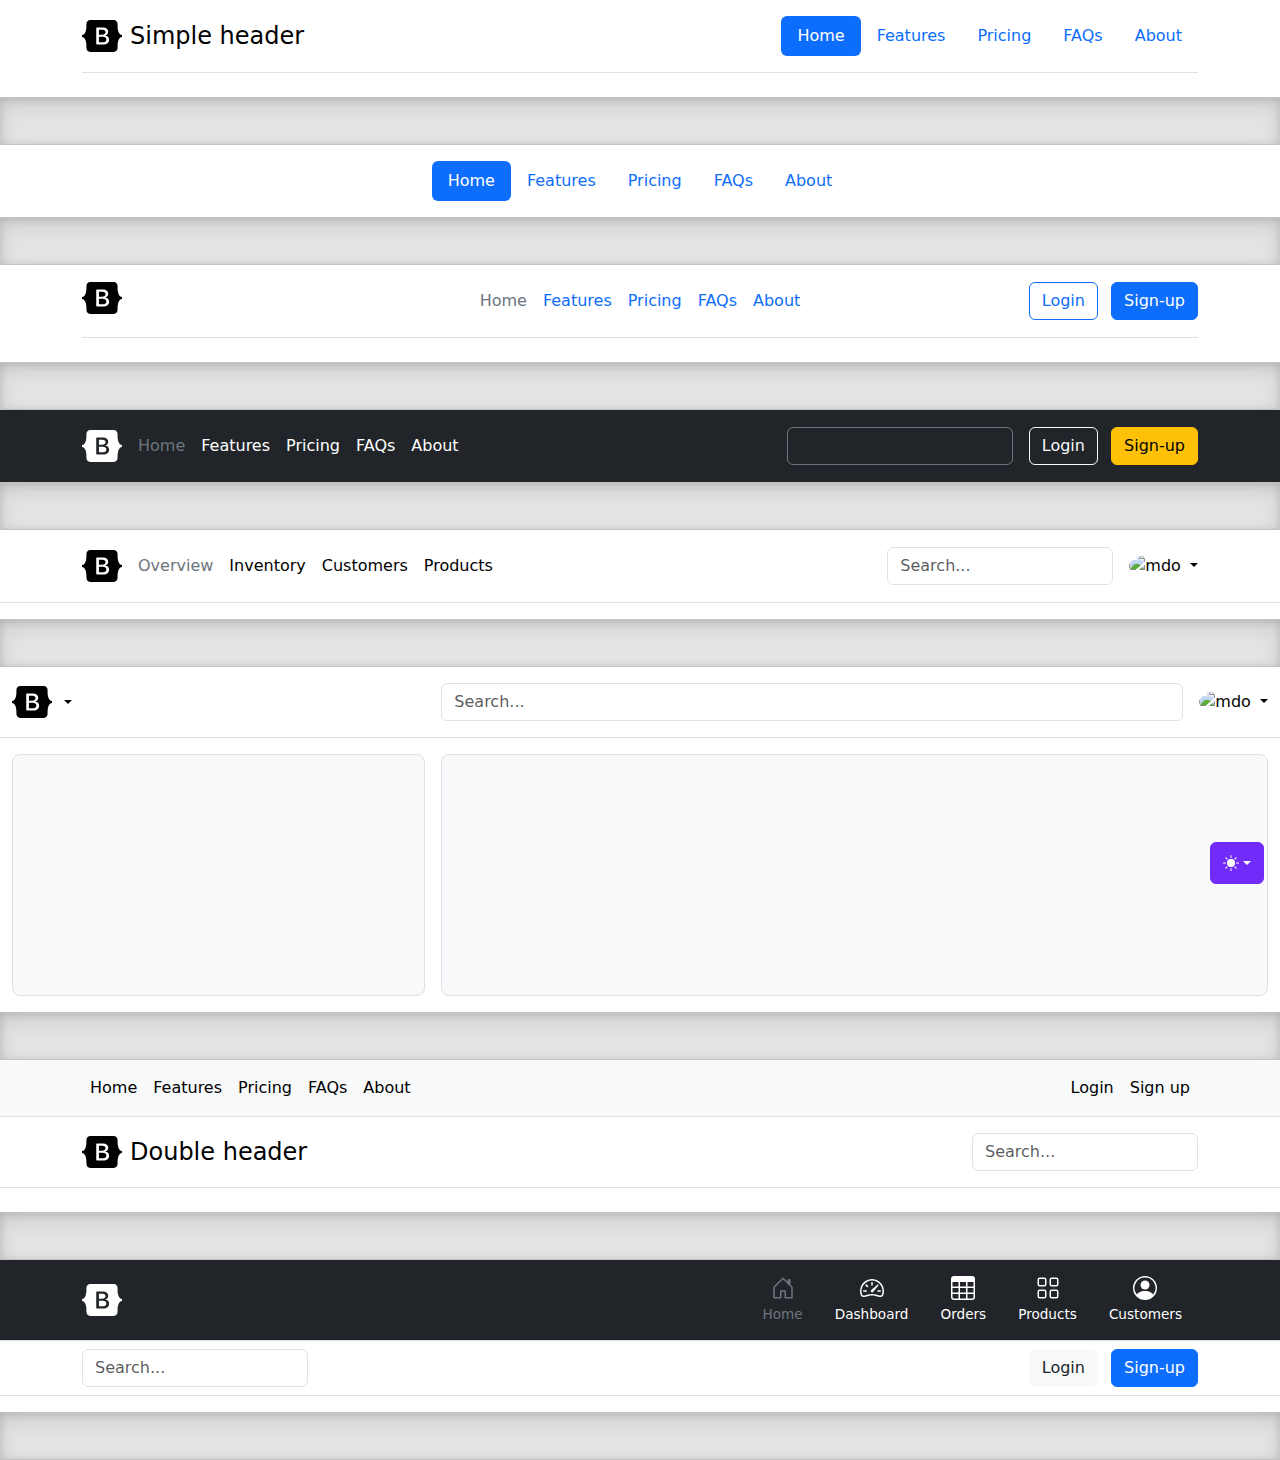
==== AAAAAAA_EXEMPLES/headers/index.html @ 8f1eed64 "EXEMPLES" ====
<!doctype html>
<html lang="en" data-bs-theme="auto">
  <head><script src="../assets/js/color-modes.js"></script>

    <meta charset="utf-8">
    <meta name="viewport" content="width=device-width, initial-scale=1">
    <meta name="description" content="">
    <meta name="author" content="Mark Otto, Jacob Thornton, and Bootstrap contributors">
    <meta name="generator" content="Hugo 0.122.0">
    <title>Headers · Bootstrap v5.3</title>

    <link rel="canonical" href="https://getbootstrap.com/docs/5.3/examples/headers/">

    

    <link rel="stylesheet" href="https://cdn.jsdelivr.net/npm/@docsearch/css@3">

<link href="../assets/dist/css/bootstrap.min.css" rel="stylesheet">

    <style>
      .bd-placeholder-img {
        font-size: 1.125rem;
        text-anchor: middle;
        -webkit-user-select: none;
        -moz-user-select: none;
        user-select: none;
      }

      @media (min-width: 768px) {
        .bd-placeholder-img-lg {
          font-size: 3.5rem;
        }
      }

      .b-example-divider {
        width: 100%;
        height: 3rem;
        background-color: rgba(0, 0, 0, .1);
        border: solid rgba(0, 0, 0, .15);
        border-width: 1px 0;
        box-shadow: inset 0 .5em 1.5em rgba(0, 0, 0, .1), inset 0 .125em .5em rgba(0, 0, 0, .15);
      }

      .b-example-vr {
        flex-shrink: 0;
        width: 1.5rem;
        height: 100vh;
      }

      .bi {
        vertical-align: -.125em;
        fill: currentColor;
      }

      .nav-scroller {
        position: relative;
        z-index: 2;
        height: 2.75rem;
        overflow-y: hidden;
      }

      .nav-scroller .nav {
        display: flex;
        flex-wrap: nowrap;
        padding-bottom: 1rem;
        margin-top: -1px;
        overflow-x: auto;
        text-align: center;
        white-space: nowrap;
        -webkit-overflow-scrolling: touch;
      }

      .btn-bd-primary {
        --bd-violet-bg: #712cf9;
        --bd-violet-rgb: 112.520718, 44.062154, 249.437846;

        --bs-btn-font-weight: 600;
        --bs-btn-color: var(--bs-white);
        --bs-btn-bg: var(--bd-violet-bg);
        --bs-btn-border-color: var(--bd-violet-bg);
        --bs-btn-hover-color: var(--bs-white);
        --bs-btn-hover-bg: #6528e0;
        --bs-btn-hover-border-color: #6528e0;
        --bs-btn-focus-shadow-rgb: var(--bd-violet-rgb);
        --bs-btn-active-color: var(--bs-btn-hover-color);
        --bs-btn-active-bg: #5a23c8;
        --bs-btn-active-border-color: #5a23c8;
      }

      .bd-mode-toggle {
        z-index: 1500;
      }

      .bd-mode-toggle .dropdown-menu .active .bi {
        display: block !important;
      }
    </style>

    
    <!-- Custom styles for this template -->
    <link href="headers.css" rel="stylesheet">
  </head>
  <body>
    <svg xmlns="http://www.w3.org/2000/svg" class="d-none">
      <symbol id="check2" viewBox="0 0 16 16">
        <path d="M13.854 3.646a.5.5 0 0 1 0 .708l-7 7a.5.5 0 0 1-.708 0l-3.5-3.5a.5.5 0 1 1 .708-.708L6.5 10.293l6.646-6.647a.5.5 0 0 1 .708 0z"/>
      </symbol>
      <symbol id="circle-half" viewBox="0 0 16 16">
        <path d="M8 15A7 7 0 1 0 8 1v14zm0 1A8 8 0 1 1 8 0a8 8 0 0 1 0 16z"/>
      </symbol>
      <symbol id="moon-stars-fill" viewBox="0 0 16 16">
        <path d="M6 .278a.768.768 0 0 1 .08.858 7.208 7.208 0 0 0-.878 3.46c0 4.021 3.278 7.277 7.318 7.277.527 0 1.04-.055 1.533-.16a.787.787 0 0 1 .81.316.733.733 0 0 1-.031.893A8.349 8.349 0 0 1 8.344 16C3.734 16 0 12.286 0 7.71 0 4.266 2.114 1.312 5.124.06A.752.752 0 0 1 6 .278z"/>
        <path d="M10.794 3.148a.217.217 0 0 1 .412 0l.387 1.162c.173.518.579.924 1.097 1.097l1.162.387a.217.217 0 0 1 0 .412l-1.162.387a1.734 1.734 0 0 0-1.097 1.097l-.387 1.162a.217.217 0 0 1-.412 0l-.387-1.162A1.734 1.734 0 0 0 9.31 6.593l-1.162-.387a.217.217 0 0 1 0-.412l1.162-.387a1.734 1.734 0 0 0 1.097-1.097l.387-1.162zM13.863.099a.145.145 0 0 1 .274 0l.258.774c.115.346.386.617.732.732l.774.258a.145.145 0 0 1 0 .274l-.774.258a1.156 1.156 0 0 0-.732.732l-.258.774a.145.145 0 0 1-.274 0l-.258-.774a1.156 1.156 0 0 0-.732-.732l-.774-.258a.145.145 0 0 1 0-.274l.774-.258c.346-.115.617-.386.732-.732L13.863.1z"/>
      </symbol>
      <symbol id="sun-fill" viewBox="0 0 16 16">
        <path d="M8 12a4 4 0 1 0 0-8 4 4 0 0 0 0 8zM8 0a.5.5 0 0 1 .5.5v2a.5.5 0 0 1-1 0v-2A.5.5 0 0 1 8 0zm0 13a.5.5 0 0 1 .5.5v2a.5.5 0 0 1-1 0v-2A.5.5 0 0 1 8 13zm8-5a.5.5 0 0 1-.5.5h-2a.5.5 0 0 1 0-1h2a.5.5 0 0 1 .5.5zM3 8a.5.5 0 0 1-.5.5h-2a.5.5 0 0 1 0-1h2A.5.5 0 0 1 3 8zm10.657-5.657a.5.5 0 0 1 0 .707l-1.414 1.415a.5.5 0 1 1-.707-.708l1.414-1.414a.5.5 0 0 1 .707 0zm-9.193 9.193a.5.5 0 0 1 0 .707L3.05 13.657a.5.5 0 0 1-.707-.707l1.414-1.414a.5.5 0 0 1 .707 0zm9.193 2.121a.5.5 0 0 1-.707 0l-1.414-1.414a.5.5 0 0 1 .707-.707l1.414 1.414a.5.5 0 0 1 0 .707zM4.464 4.465a.5.5 0 0 1-.707 0L2.343 3.05a.5.5 0 1 1 .707-.707l1.414 1.414a.5.5 0 0 1 0 .708z"/>
      </symbol>
    </svg>

    <div class="dropdown position-fixed bottom-0 end-0 mb-3 me-3 bd-mode-toggle">
      <button class="btn btn-bd-primary py-2 dropdown-toggle d-flex align-items-center"
              id="bd-theme"
              type="button"
              aria-expanded="false"
              data-bs-toggle="dropdown"
              aria-label="Toggle theme (auto)">
        <svg class="bi my-1 theme-icon-active" width="1em" height="1em"><use href="#circle-half"></use></svg>
        <span class="visually-hidden" id="bd-theme-text">Toggle theme</span>
      </button>
      <ul class="dropdown-menu dropdown-menu-end shadow" aria-labelledby="bd-theme-text">
        <li>
          <button type="button" class="dropdown-item d-flex align-items-center" data-bs-theme-value="light" aria-pressed="false">
            <svg class="bi me-2 opacity-50" width="1em" height="1em"><use href="#sun-fill"></use></svg>
            Light
            <svg class="bi ms-auto d-none" width="1em" height="1em"><use href="#check2"></use></svg>
          </button>
        </li>
        <li>
          <button type="button" class="dropdown-item d-flex align-items-center" data-bs-theme-value="dark" aria-pressed="false">
            <svg class="bi me-2 opacity-50" width="1em" height="1em"><use href="#moon-stars-fill"></use></svg>
            Dark
            <svg class="bi ms-auto d-none" width="1em" height="1em"><use href="#check2"></use></svg>
          </button>
        </li>
        <li>
          <button type="button" class="dropdown-item d-flex align-items-center active" data-bs-theme-value="auto" aria-pressed="true">
            <svg class="bi me-2 opacity-50" width="1em" height="1em"><use href="#circle-half"></use></svg>
            Auto
            <svg class="bi ms-auto d-none" width="1em" height="1em"><use href="#check2"></use></svg>
          </button>
        </li>
      </ul>
    </div>

    
<svg xmlns="http://www.w3.org/2000/svg" class="d-none">
  <symbol id="bootstrap" viewBox="0 0 118 94">
    <title>Bootstrap</title>
    <path fill-rule="evenodd" clip-rule="evenodd" d="M24.509 0c-6.733 0-11.715 5.893-11.492 12.284.214 6.14-.064 14.092-2.066 20.577C8.943 39.365 5.547 43.485 0 44.014v5.972c5.547.529 8.943 4.649 10.951 11.153 2.002 6.485 2.28 14.437 2.066 20.577C12.794 88.106 17.776 94 24.51 94H93.5c6.733 0 11.714-5.893 11.491-12.284-.214-6.14.064-14.092 2.066-20.577 2.009-6.504 5.396-10.624 10.943-11.153v-5.972c-5.547-.529-8.934-4.649-10.943-11.153-2.002-6.484-2.28-14.437-2.066-20.577C105.214 5.894 100.233 0 93.5 0H24.508zM80 57.863C80 66.663 73.436 72 62.543 72H44a2 2 0 01-2-2V24a2 2 0 012-2h18.437c9.083 0 15.044 4.92 15.044 12.474 0 5.302-4.01 10.049-9.119 10.88v.277C75.317 46.394 80 51.21 80 57.863zM60.521 28.34H49.948v14.934h8.905c6.884 0 10.68-2.772 10.68-7.727 0-4.643-3.264-7.207-9.012-7.207zM49.948 49.2v16.458H60.91c7.167 0 10.964-2.876 10.964-8.281 0-5.406-3.903-8.178-11.425-8.178H49.948z"></path>
  </symbol>
  <symbol id="home" viewBox="0 0 16 16">
    <path d="M8.354 1.146a.5.5 0 0 0-.708 0l-6 6A.5.5 0 0 0 1.5 7.5v7a.5.5 0 0 0 .5.5h4.5a.5.5 0 0 0 .5-.5v-4h2v4a.5.5 0 0 0 .5.5H14a.5.5 0 0 0 .5-.5v-7a.5.5 0 0 0-.146-.354L13 5.793V2.5a.5.5 0 0 0-.5-.5h-1a.5.5 0 0 0-.5.5v1.293L8.354 1.146zM2.5 14V7.707l5.5-5.5 5.5 5.5V14H10v-4a.5.5 0 0 0-.5-.5h-3a.5.5 0 0 0-.5.5v4H2.5z"/>
  </symbol>
  <symbol id="speedometer2" viewBox="0 0 16 16">
    <path d="M8 4a.5.5 0 0 1 .5.5V6a.5.5 0 0 1-1 0V4.5A.5.5 0 0 1 8 4zM3.732 5.732a.5.5 0 0 1 .707 0l.915.914a.5.5 0 1 1-.708.708l-.914-.915a.5.5 0 0 1 0-.707zM2 10a.5.5 0 0 1 .5-.5h1.586a.5.5 0 0 1 0 1H2.5A.5.5 0 0 1 2 10zm9.5 0a.5.5 0 0 1 .5-.5h1.5a.5.5 0 0 1 0 1H12a.5.5 0 0 1-.5-.5zm.754-4.246a.389.389 0 0 0-.527-.02L7.547 9.31a.91.91 0 1 0 1.302 1.258l3.434-4.297a.389.389 0 0 0-.029-.518z"/>
    <path fill-rule="evenodd" d="M0 10a8 8 0 1 1 15.547 2.661c-.442 1.253-1.845 1.602-2.932 1.25C11.309 13.488 9.475 13 8 13c-1.474 0-3.31.488-4.615.911-1.087.352-2.49.003-2.932-1.25A7.988 7.988 0 0 1 0 10zm8-7a7 7 0 0 0-6.603 9.329c.203.575.923.876 1.68.63C4.397 12.533 6.358 12 8 12s3.604.532 4.923.96c.757.245 1.477-.056 1.68-.631A7 7 0 0 0 8 3z"/>
  </symbol>
  <symbol id="table" viewBox="0 0 16 16">
    <path d="M0 2a2 2 0 0 1 2-2h12a2 2 0 0 1 2 2v12a2 2 0 0 1-2 2H2a2 2 0 0 1-2-2V2zm15 2h-4v3h4V4zm0 4h-4v3h4V8zm0 4h-4v3h3a1 1 0 0 0 1-1v-2zm-5 3v-3H6v3h4zm-5 0v-3H1v2a1 1 0 0 0 1 1h3zm-4-4h4V8H1v3zm0-4h4V4H1v3zm5-3v3h4V4H6zm4 4H6v3h4V8z"/>
  </symbol>
  <symbol id="people-circle" viewBox="0 0 16 16">
    <path d="M11 6a3 3 0 1 1-6 0 3 3 0 0 1 6 0z"/>
    <path fill-rule="evenodd" d="M0 8a8 8 0 1 1 16 0A8 8 0 0 1 0 8zm8-7a7 7 0 0 0-5.468 11.37C3.242 11.226 4.805 10 8 10s4.757 1.225 5.468 2.37A7 7 0 0 0 8 1z"/>
  </symbol>
  <symbol id="grid" viewBox="0 0 16 16">
    <path d="M1 2.5A1.5 1.5 0 0 1 2.5 1h3A1.5 1.5 0 0 1 7 2.5v3A1.5 1.5 0 0 1 5.5 7h-3A1.5 1.5 0 0 1 1 5.5v-3zM2.5 2a.5.5 0 0 0-.5.5v3a.5.5 0 0 0 .5.5h3a.5.5 0 0 0 .5-.5v-3a.5.5 0 0 0-.5-.5h-3zm6.5.5A1.5 1.5 0 0 1 10.5 1h3A1.5 1.5 0 0 1 15 2.5v3A1.5 1.5 0 0 1 13.5 7h-3A1.5 1.5 0 0 1 9 5.5v-3zm1.5-.5a.5.5 0 0 0-.5.5v3a.5.5 0 0 0 .5.5h3a.5.5 0 0 0 .5-.5v-3a.5.5 0 0 0-.5-.5h-3zM1 10.5A1.5 1.5 0 0 1 2.5 9h3A1.5 1.5 0 0 1 7 10.5v3A1.5 1.5 0 0 1 5.5 15h-3A1.5 1.5 0 0 1 1 13.5v-3zm1.5-.5a.5.5 0 0 0-.5.5v3a.5.5 0 0 0 .5.5h3a.5.5 0 0 0 .5-.5v-3a.5.5 0 0 0-.5-.5h-3zm6.5.5A1.5 1.5 0 0 1 10.5 9h3a1.5 1.5 0 0 1 1.5 1.5v3a1.5 1.5 0 0 1-1.5 1.5h-3A1.5 1.5 0 0 1 9 13.5v-3zm1.5-.5a.5.5 0 0 0-.5.5v3a.5.5 0 0 0 .5.5h3a.5.5 0 0 0 .5-.5v-3a.5.5 0 0 0-.5-.5h-3z"/>
  </symbol>
</svg>

<main>
  <h1 class="visually-hidden">Headers examples</h1>

  <div class="container">
    <header class="d-flex flex-wrap justify-content-center py-3 mb-4 border-bottom">
      <a href="/" class="d-flex align-items-center mb-3 mb-md-0 me-md-auto link-body-emphasis text-decoration-none">
        <svg class="bi me-2" width="40" height="32"><use xlink:href="#bootstrap"/></svg>
        <span class="fs-4">Simple header</span>
      </a>

      <ul class="nav nav-pills">
        <li class="nav-item"><a href="#" class="nav-link active" aria-current="page">Home</a></li>
        <li class="nav-item"><a href="#" class="nav-link">Features</a></li>
        <li class="nav-item"><a href="#" class="nav-link">Pricing</a></li>
        <li class="nav-item"><a href="#" class="nav-link">FAQs</a></li>
        <li class="nav-item"><a href="#" class="nav-link">About</a></li>
      </ul>
    </header>
  </div>

  <div class="b-example-divider"></div>

  <div class="container">
    <header class="d-flex justify-content-center py-3">
      <ul class="nav nav-pills">
        <li class="nav-item"><a href="#" class="nav-link active" aria-current="page">Home</a></li>
        <li class="nav-item"><a href="#" class="nav-link">Features</a></li>
        <li class="nav-item"><a href="#" class="nav-link">Pricing</a></li>
        <li class="nav-item"><a href="#" class="nav-link">FAQs</a></li>
        <li class="nav-item"><a href="#" class="nav-link">About</a></li>
      </ul>
    </header>
  </div>

  <div class="b-example-divider"></div>

  <div class="container">
    <header class="d-flex flex-wrap align-items-center justify-content-center justify-content-md-between py-3 mb-4 border-bottom">
      <div class="col-md-3 mb-2 mb-md-0">
        <a href="/" class="d-inline-flex link-body-emphasis text-decoration-none">
          <svg class="bi" width="40" height="32" role="img" aria-label="Bootstrap"><use xlink:href="#bootstrap"/></svg>
        </a>
      </div>

      <ul class="nav col-12 col-md-auto mb-2 justify-content-center mb-md-0">
        <li><a href="#" class="nav-link px-2 link-secondary">Home</a></li>
        <li><a href="#" class="nav-link px-2">Features</a></li>
        <li><a href="#" class="nav-link px-2">Pricing</a></li>
        <li><a href="#" class="nav-link px-2">FAQs</a></li>
        <li><a href="#" class="nav-link px-2">About</a></li>
      </ul>

      <div class="col-md-3 text-end">
        <button type="button" class="btn btn-outline-primary me-2">Login</button>
        <button type="button" class="btn btn-primary">Sign-up</button>
      </div>
    </header>
  </div>

  <div class="b-example-divider"></div>

  <header class="p-3 text-bg-dark">
    <div class="container">
      <div class="d-flex flex-wrap align-items-center justify-content-center justify-content-lg-start">
        <a href="/" class="d-flex align-items-center mb-2 mb-lg-0 text-white text-decoration-none">
          <svg class="bi me-2" width="40" height="32" role="img" aria-label="Bootstrap"><use xlink:href="#bootstrap"/></svg>
        </a>

        <ul class="nav col-12 col-lg-auto me-lg-auto mb-2 justify-content-center mb-md-0">
          <li><a href="#" class="nav-link px-2 text-secondary">Home</a></li>
          <li><a href="#" class="nav-link px-2 text-white">Features</a></li>
          <li><a href="#" class="nav-link px-2 text-white">Pricing</a></li>
          <li><a href="#" class="nav-link px-2 text-white">FAQs</a></li>
          <li><a href="#" class="nav-link px-2 text-white">About</a></li>
        </ul>

        <form class="col-12 col-lg-auto mb-3 mb-lg-0 me-lg-3" role="search">
          <input type="search" class="form-control form-control-dark text-bg-dark" placeholder="Search..." aria-label="Search">
        </form>

        <div class="text-end">
          <button type="button" class="btn btn-outline-light me-2">Login</button>
          <button type="button" class="btn btn-warning">Sign-up</button>
        </div>
      </div>
    </div>
  </header>

  <div class="b-example-divider"></div>

  <header class="p-3 mb-3 border-bottom">
    <div class="container">
      <div class="d-flex flex-wrap align-items-center justify-content-center justify-content-lg-start">
        <a href="/" class="d-flex align-items-center mb-2 mb-lg-0 link-body-emphasis text-decoration-none">
          <svg class="bi me-2" width="40" height="32" role="img" aria-label="Bootstrap"><use xlink:href="#bootstrap"/></svg>
        </a>

        <ul class="nav col-12 col-lg-auto me-lg-auto mb-2 justify-content-center mb-md-0">
          <li><a href="#" class="nav-link px-2 link-secondary">Overview</a></li>
          <li><a href="#" class="nav-link px-2 link-body-emphasis">Inventory</a></li>
          <li><a href="#" class="nav-link px-2 link-body-emphasis">Customers</a></li>
          <li><a href="#" class="nav-link px-2 link-body-emphasis">Products</a></li>
        </ul>

        <form class="col-12 col-lg-auto mb-3 mb-lg-0 me-lg-3" role="search">
          <input type="search" class="form-control" placeholder="Search..." aria-label="Search">
        </form>

        <div class="dropdown text-end">
          <a href="#" class="d-block link-body-emphasis text-decoration-none dropdown-toggle" data-bs-toggle="dropdown" aria-expanded="false">
            <img src="https://github.com/mdo.png" alt="mdo" width="32" height="32" class="rounded-circle">
          </a>
          <ul class="dropdown-menu text-small">
            <li><a class="dropdown-item" href="#">New project...</a></li>
            <li><a class="dropdown-item" href="#">Settings</a></li>
            <li><a class="dropdown-item" href="#">Profile</a></li>
            <li><hr class="dropdown-divider"></li>
            <li><a class="dropdown-item" href="#">Sign out</a></li>
          </ul>
        </div>
      </div>
    </div>
  </header>

  <div class="b-example-divider"></div>

  <header class="py-3 mb-3 border-bottom">
    <div class="container-fluid d-grid gap-3 align-items-center" style="grid-template-columns: 1fr 2fr;">
      <div class="dropdown">
        <a href="#" class="d-flex align-items-center col-lg-4 mb-2 mb-lg-0 link-body-emphasis text-decoration-none dropdown-toggle" data-bs-toggle="dropdown" aria-expanded="false">
          <svg class="bi me-2" width="40" height="32"><use xlink:href="#bootstrap"/></svg>
        </a>
        <ul class="dropdown-menu text-small shadow">
          <li><a class="dropdown-item active" href="#" aria-current="page">Overview</a></li>
          <li><a class="dropdown-item" href="#">Inventory</a></li>
          <li><a class="dropdown-item" href="#">Customers</a></li>
          <li><a class="dropdown-item" href="#">Products</a></li>
          <li><hr class="dropdown-divider"></li>
          <li><a class="dropdown-item" href="#">Reports</a></li>
          <li><a class="dropdown-item" href="#">Analytics</a></li>
        </ul>
      </div>

      <div class="d-flex align-items-center">
        <form class="w-100 me-3" role="search">
          <input type="search" class="form-control" placeholder="Search..." aria-label="Search">
        </form>

        <div class="flex-shrink-0 dropdown">
          <a href="#" class="d-block link-body-emphasis text-decoration-none dropdown-toggle" data-bs-toggle="dropdown" aria-expanded="false">
            <img src="https://github.com/mdo.png" alt="mdo" width="32" height="32" class="rounded-circle">
          </a>
          <ul class="dropdown-menu text-small shadow">
            <li><a class="dropdown-item" href="#">New project...</a></li>
            <li><a class="dropdown-item" href="#">Settings</a></li>
            <li><a class="dropdown-item" href="#">Profile</a></li>
            <li><hr class="dropdown-divider"></li>
            <li><a class="dropdown-item" href="#">Sign out</a></li>
          </ul>
        </div>
      </div>
    </div>
  </header>

  <div class="container-fluid pb-3">
    <div class="d-grid gap-3" style="grid-template-columns: 1fr 2fr;">
      <div class="bg-body-tertiary border rounded-3">
        <br><br><br><br><br><br><br><br><br><br>
      </div>
      <div class="bg-body-tertiary border rounded-3">
        <br><br><br><br><br><br><br><br><br><br>
      </div>
    </div>
  </div>

  <div class="b-example-divider"></div>

  <nav class="py-2 bg-body-tertiary border-bottom">
    <div class="container d-flex flex-wrap">
      <ul class="nav me-auto">
        <li class="nav-item"><a href="#" class="nav-link link-body-emphasis px-2 active" aria-current="page">Home</a></li>
        <li class="nav-item"><a href="#" class="nav-link link-body-emphasis px-2">Features</a></li>
        <li class="nav-item"><a href="#" class="nav-link link-body-emphasis px-2">Pricing</a></li>
        <li class="nav-item"><a href="#" class="nav-link link-body-emphasis px-2">FAQs</a></li>
        <li class="nav-item"><a href="#" class="nav-link link-body-emphasis px-2">About</a></li>
      </ul>
      <ul class="nav">
        <li class="nav-item"><a href="#" class="nav-link link-body-emphasis px-2">Login</a></li>
        <li class="nav-item"><a href="#" class="nav-link link-body-emphasis px-2">Sign up</a></li>
      </ul>
    </div>
  </nav>
  <header class="py-3 mb-4 border-bottom">
    <div class="container d-flex flex-wrap justify-content-center">
      <a href="/" class="d-flex align-items-center mb-3 mb-lg-0 me-lg-auto link-body-emphasis text-decoration-none">
        <svg class="bi me-2" width="40" height="32"><use xlink:href="#bootstrap"/></svg>
        <span class="fs-4">Double header</span>
      </a>
      <form class="col-12 col-lg-auto mb-3 mb-lg-0" role="search">
        <input type="search" class="form-control" placeholder="Search..." aria-label="Search">
      </form>
    </div>
  </header>

  <div class="b-example-divider"></div>

  <header>
    <div class="px-3 py-2 text-bg-dark border-bottom">
      <div class="container">
        <div class="d-flex flex-wrap align-items-center justify-content-center justify-content-lg-start">
          <a href="/" class="d-flex align-items-center my-2 my-lg-0 me-lg-auto text-white text-decoration-none">
            <svg class="bi me-2" width="40" height="32" role="img" aria-label="Bootstrap"><use xlink:href="#bootstrap"/></svg>
          </a>

          <ul class="nav col-12 col-lg-auto my-2 justify-content-center my-md-0 text-small">
            <li>
              <a href="#" class="nav-link text-secondary">
                <svg class="bi d-block mx-auto mb-1" width="24" height="24"><use xlink:href="#home"/></svg>
                Home
              </a>
            </li>
            <li>
              <a href="#" class="nav-link text-white">
                <svg class="bi d-block mx-auto mb-1" width="24" height="24"><use xlink:href="#speedometer2"/></svg>
                Dashboard
              </a>
            </li>
            <li>
              <a href="#" class="nav-link text-white">
                <svg class="bi d-block mx-auto mb-1" width="24" height="24"><use xlink:href="#table"/></svg>
                Orders
              </a>
            </li>
            <li>
              <a href="#" class="nav-link text-white">
                <svg class="bi d-block mx-auto mb-1" width="24" height="24"><use xlink:href="#grid"/></svg>
                Products
              </a>
            </li>
            <li>
              <a href="#" class="nav-link text-white">
                <svg class="bi d-block mx-auto mb-1" width="24" height="24"><use xlink:href="#people-circle"/></svg>
                Customers
              </a>
            </li>
          </ul>
        </div>
      </div>
    </div>
    <div class="px-3 py-2 border-bottom mb-3">
      <div class="container d-flex flex-wrap justify-content-center">
        <form class="col-12 col-lg-auto mb-2 mb-lg-0 me-lg-auto" role="search">
          <input type="search" class="form-control" placeholder="Search..." aria-label="Search">
        </form>

        <div class="text-end">
          <button type="button" class="btn btn-light text-dark me-2">Login</button>
          <button type="button" class="btn btn-primary">Sign-up</button>
        </div>
      </div>
    </div>
  </header>

  <div class="b-example-divider"></div>
</main>
<script src="../assets/dist/js/bootstrap.bundle.min.js"></script>

    </body>
</html>
---- AAAAAAA_EXEMPLES/headers/headers.css ----
.form-control-dark {
  border-color: var(--bs-gray);
}
.form-control-dark:focus {
  border-color: #fff;
  box-shadow: 0 0 0 .25rem rgba(255, 255, 255, .25);
}

.text-small {
  font-size: 85%;
}

.dropdown-toggle:not(:focus) {
  outline: 0;
}
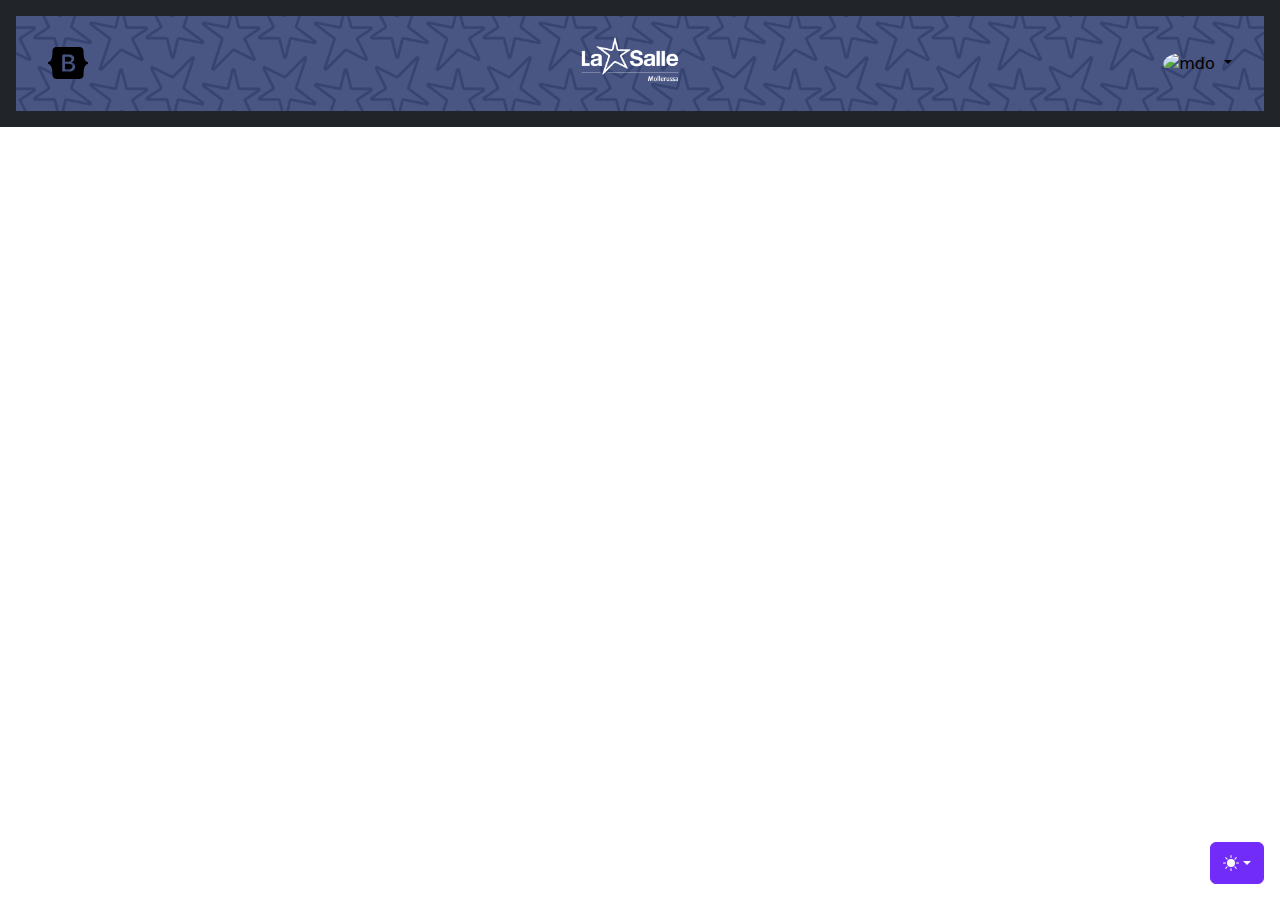
==== commit d3b21a30: "asdasd" ====
--- a/AAAAAAA_EXEMPLES/headers/index.html
+++ b/AAAAAAA_EXEMPLES/headers/index.html
@@ -1,448 +1,273 @@
 <!doctype html>
 <html lang="en" data-bs-theme="auto">
-  <head><script src="../assets/js/color-modes.js"></script>
-
-    <meta charset="utf-8">
-    <meta name="viewport" content="width=device-width, initial-scale=1">
-    <meta name="description" content="">
-    <meta name="author" content="Mark Otto, Jacob Thornton, and Bootstrap contributors">
-    <meta name="generator" content="Hugo 0.122.0">
-    <title>Headers · Bootstrap v5.3</title>
-
-    <link rel="canonical" href="https://getbootstrap.com/docs/5.3/examples/headers/">
-
-    
-
-    <link rel="stylesheet" href="https://cdn.jsdelivr.net/npm/@docsearch/css@3">
-
-<link href="../assets/dist/css/bootstrap.min.css" rel="stylesheet">
-
-    <style>
-      .bd-placeholder-img {
-        font-size: 1.125rem;
-        text-anchor: middle;
-        -webkit-user-select: none;
-        -moz-user-select: none;
-        user-select: none;
+
+<head>
+  <script src="../assets/js/color-modes.js"></script>
+
+  <meta charset="utf-8">
+  <meta name="viewport" content="width=device-width, initial-scale=1">
+  <meta name="description" content="">
+  <meta name="author" content="Mark Otto, Jacob Thornton, and Bootstrap contributors">
+  <meta name="generator" content="Hugo 0.122.0">
+  <title>Inici</title>
+
+  <link rel="stylesheet" href="https://cdn.jsdelivr.net/npm/@docsearch/css@3">
+
+  <link href="../assets/dist/css/bootstrap.min.css" rel="stylesheet">
+  <script src="https://code.jquery.com/jquery-3.6.0.min.js"></script>
+  <script src="https://cdn.jsdelivr.net/npm/@popperjs/core@2.9.2/dist/umd/popper.min.js"></script>
+  <script src="https://cdn.jsdelivr.net/npm/bootstrap@5.1.3/dist/js/bootstrap.min.js"></script>
+  
+  <style>
+    .form-control-dark {
+      border-color: var(--bs-gray);
+    }
+
+    .form-control-dark:focus {
+      border-color: #fff;
+      box-shadow: 0 0 0 .25rem rgba(255, 255, 255, .25);
+    }
+
+    .text-small {
+      font-size: 85%;
+    }
+
+    .dropdown-toggle:not(:focus) {
+      outline: 0;
+    }
+
+    .bd-placeholder-img {
+      font-size: 1.125rem;
+      text-anchor: middle;
+      -webkit-user-select: none;
+      -moz-user-select: none;
+      user-select: none;
+    }
+
+    @media (min-width: 768px) {
+      .bd-placeholder-img-lg {
+        font-size: 3.5rem;
       }
-
-      @media (min-width: 768px) {
-        .bd-placeholder-img-lg {
-          font-size: 3.5rem;
-        }
-      }
-
-      .b-example-divider {
-        width: 100%;
-        height: 3rem;
-        background-color: rgba(0, 0, 0, .1);
-        border: solid rgba(0, 0, 0, .15);
-        border-width: 1px 0;
-        box-shadow: inset 0 .5em 1.5em rgba(0, 0, 0, .1), inset 0 .125em .5em rgba(0, 0, 0, .15);
-      }
-
-      .b-example-vr {
-        flex-shrink: 0;
-        width: 1.5rem;
-        height: 100vh;
-      }
-
-      .bi {
-        vertical-align: -.125em;
-        fill: currentColor;
-      }
-
-      .nav-scroller {
-        position: relative;
-        z-index: 2;
-        height: 2.75rem;
-        overflow-y: hidden;
-      }
-
-      .nav-scroller .nav {
-        display: flex;
-        flex-wrap: nowrap;
-        padding-bottom: 1rem;
-        margin-top: -1px;
-        overflow-x: auto;
-        text-align: center;
-        white-space: nowrap;
-        -webkit-overflow-scrolling: touch;
-      }
-
-      .btn-bd-primary {
-        --bd-violet-bg: #712cf9;
-        --bd-violet-rgb: 112.520718, 44.062154, 249.437846;
-
-        --bs-btn-font-weight: 600;
-        --bs-btn-color: var(--bs-white);
-        --bs-btn-bg: var(--bd-violet-bg);
-        --bs-btn-border-color: var(--bd-violet-bg);
-        --bs-btn-hover-color: var(--bs-white);
-        --bs-btn-hover-bg: #6528e0;
-        --bs-btn-hover-border-color: #6528e0;
-        --bs-btn-focus-shadow-rgb: var(--bd-violet-rgb);
-        --bs-btn-active-color: var(--bs-btn-hover-color);
-        --bs-btn-active-bg: #5a23c8;
-        --bs-btn-active-border-color: #5a23c8;
-      }
-
-      .bd-mode-toggle {
-        z-index: 1500;
-      }
-
-      .bd-mode-toggle .dropdown-menu .active .bi {
-        display: block !important;
-      }
-    </style>
-
-    
-    <!-- Custom styles for this template -->
-    <link href="headers.css" rel="stylesheet">
-  </head>
-  <body>
-    <svg xmlns="http://www.w3.org/2000/svg" class="d-none">
-      <symbol id="check2" viewBox="0 0 16 16">
-        <path d="M13.854 3.646a.5.5 0 0 1 0 .708l-7 7a.5.5 0 0 1-.708 0l-3.5-3.5a.5.5 0 1 1 .708-.708L6.5 10.293l6.646-6.647a.5.5 0 0 1 .708 0z"/>
-      </symbol>
-      <symbol id="circle-half" viewBox="0 0 16 16">
-        <path d="M8 15A7 7 0 1 0 8 1v14zm0 1A8 8 0 1 1 8 0a8 8 0 0 1 0 16z"/>
-      </symbol>
-      <symbol id="moon-stars-fill" viewBox="0 0 16 16">
-        <path d="M6 .278a.768.768 0 0 1 .08.858 7.208 7.208 0 0 0-.878 3.46c0 4.021 3.278 7.277 7.318 7.277.527 0 1.04-.055 1.533-.16a.787.787 0 0 1 .81.316.733.733 0 0 1-.031.893A8.349 8.349 0 0 1 8.344 16C3.734 16 0 12.286 0 7.71 0 4.266 2.114 1.312 5.124.06A.752.752 0 0 1 6 .278z"/>
-        <path d="M10.794 3.148a.217.217 0 0 1 .412 0l.387 1.162c.173.518.579.924 1.097 1.097l1.162.387a.217.217 0 0 1 0 .412l-1.162.387a1.734 1.734 0 0 0-1.097 1.097l-.387 1.162a.217.217 0 0 1-.412 0l-.387-1.162A1.734 1.734 0 0 0 9.31 6.593l-1.162-.387a.217.217 0 0 1 0-.412l1.162-.387a1.734 1.734 0 0 0 1.097-1.097l.387-1.162zM13.863.099a.145.145 0 0 1 .274 0l.258.774c.115.346.386.617.732.732l.774.258a.145.145 0 0 1 0 .274l-.774.258a1.156 1.156 0 0 0-.732.732l-.258.774a.145.145 0 0 1-.274 0l-.258-.774a1.156 1.156 0 0 0-.732-.732l-.774-.258a.145.145 0 0 1 0-.274l.774-.258c.346-.115.617-.386.732-.732L13.863.1z"/>
-      </symbol>
-      <symbol id="sun-fill" viewBox="0 0 16 16">
-        <path d="M8 12a4 4 0 1 0 0-8 4 4 0 0 0 0 8zM8 0a.5.5 0 0 1 .5.5v2a.5.5 0 0 1-1 0v-2A.5.5 0 0 1 8 0zm0 13a.5.5 0 0 1 .5.5v2a.5.5 0 0 1-1 0v-2A.5.5 0 0 1 8 13zm8-5a.5.5 0 0 1-.5.5h-2a.5.5 0 0 1 0-1h2a.5.5 0 0 1 .5.5zM3 8a.5.5 0 0 1-.5.5h-2a.5.5 0 0 1 0-1h2A.5.5 0 0 1 3 8zm10.657-5.657a.5.5 0 0 1 0 .707l-1.414 1.415a.5.5 0 1 1-.707-.708l1.414-1.414a.5.5 0 0 1 .707 0zm-9.193 9.193a.5.5 0 0 1 0 .707L3.05 13.657a.5.5 0 0 1-.707-.707l1.414-1.414a.5.5 0 0 1 .707 0zm9.193 2.121a.5.5 0 0 1-.707 0l-1.414-1.414a.5.5 0 0 1 .707-.707l1.414 1.414a.5.5 0 0 1 0 .707zM4.464 4.465a.5.5 0 0 1-.707 0L2.343 3.05a.5.5 0 1 1 .707-.707l1.414 1.414a.5.5 0 0 1 0 .708z"/>
-      </symbol>
-    </svg>
-
-    <div class="dropdown position-fixed bottom-0 end-0 mb-3 me-3 bd-mode-toggle">
-      <button class="btn btn-bd-primary py-2 dropdown-toggle d-flex align-items-center"
-              id="bd-theme"
-              type="button"
-              aria-expanded="false"
-              data-bs-toggle="dropdown"
-              aria-label="Toggle theme (auto)">
-        <svg class="bi my-1 theme-icon-active" width="1em" height="1em"><use href="#circle-half"></use></svg>
-        <span class="visually-hidden" id="bd-theme-text">Toggle theme</span>
-      </button>
-      <ul class="dropdown-menu dropdown-menu-end shadow" aria-labelledby="bd-theme-text">
-        <li>
-          <button type="button" class="dropdown-item d-flex align-items-center" data-bs-theme-value="light" aria-pressed="false">
-            <svg class="bi me-2 opacity-50" width="1em" height="1em"><use href="#sun-fill"></use></svg>
-            Light
-            <svg class="bi ms-auto d-none" width="1em" height="1em"><use href="#check2"></use></svg>
-          </button>
-        </li>
-        <li>
-          <button type="button" class="dropdown-item d-flex align-items-center" data-bs-theme-value="dark" aria-pressed="false">
-            <svg class="bi me-2 opacity-50" width="1em" height="1em"><use href="#moon-stars-fill"></use></svg>
-            Dark
-            <svg class="bi ms-auto d-none" width="1em" height="1em"><use href="#check2"></use></svg>
-          </button>
-        </li>
-        <li>
-          <button type="button" class="dropdown-item d-flex align-items-center active" data-bs-theme-value="auto" aria-pressed="true">
-            <svg class="bi me-2 opacity-50" width="1em" height="1em"><use href="#circle-half"></use></svg>
-            Auto
-            <svg class="bi ms-auto d-none" width="1em" height="1em"><use href="#check2"></use></svg>
-          </button>
-        </li>
-      </ul>
-    </div>
-
-    
-<svg xmlns="http://www.w3.org/2000/svg" class="d-none">
-  <symbol id="bootstrap" viewBox="0 0 118 94">
-    <title>Bootstrap</title>
-    <path fill-rule="evenodd" clip-rule="evenodd" d="M24.509 0c-6.733 0-11.715 5.893-11.492 12.284.214 6.14-.064 14.092-2.066 20.577C8.943 39.365 5.547 43.485 0 44.014v5.972c5.547.529 8.943 4.649 10.951 11.153 2.002 6.485 2.28 14.437 2.066 20.577C12.794 88.106 17.776 94 24.51 94H93.5c6.733 0 11.714-5.893 11.491-12.284-.214-6.14.064-14.092 2.066-20.577 2.009-6.504 5.396-10.624 10.943-11.153v-5.972c-5.547-.529-8.934-4.649-10.943-11.153-2.002-6.484-2.28-14.437-2.066-20.577C105.214 5.894 100.233 0 93.5 0H24.508zM80 57.863C80 66.663 73.436 72 62.543 72H44a2 2 0 01-2-2V24a2 2 0 012-2h18.437c9.083 0 15.044 4.92 15.044 12.474 0 5.302-4.01 10.049-9.119 10.88v.277C75.317 46.394 80 51.21 80 57.863zM60.521 28.34H49.948v14.934h8.905c6.884 0 10.68-2.772 10.68-7.727 0-4.643-3.264-7.207-9.012-7.207zM49.948 49.2v16.458H60.91c7.167 0 10.964-2.876 10.964-8.281 0-5.406-3.903-8.178-11.425-8.178H49.948z"></path>
-  </symbol>
-  <symbol id="home" viewBox="0 0 16 16">
-    <path d="M8.354 1.146a.5.5 0 0 0-.708 0l-6 6A.5.5 0 0 0 1.5 7.5v7a.5.5 0 0 0 .5.5h4.5a.5.5 0 0 0 .5-.5v-4h2v4a.5.5 0 0 0 .5.5H14a.5.5 0 0 0 .5-.5v-7a.5.5 0 0 0-.146-.354L13 5.793V2.5a.5.5 0 0 0-.5-.5h-1a.5.5 0 0 0-.5.5v1.293L8.354 1.146zM2.5 14V7.707l5.5-5.5 5.5 5.5V14H10v-4a.5.5 0 0 0-.5-.5h-3a.5.5 0 0 0-.5.5v4H2.5z"/>
-  </symbol>
-  <symbol id="speedometer2" viewBox="0 0 16 16">
-    <path d="M8 4a.5.5 0 0 1 .5.5V6a.5.5 0 0 1-1 0V4.5A.5.5 0 0 1 8 4zM3.732 5.732a.5.5 0 0 1 .707 0l.915.914a.5.5 0 1 1-.708.708l-.914-.915a.5.5 0 0 1 0-.707zM2 10a.5.5 0 0 1 .5-.5h1.586a.5.5 0 0 1 0 1H2.5A.5.5 0 0 1 2 10zm9.5 0a.5.5 0 0 1 .5-.5h1.5a.5.5 0 0 1 0 1H12a.5.5 0 0 1-.5-.5zm.754-4.246a.389.389 0 0 0-.527-.02L7.547 9.31a.91.91 0 1 0 1.302 1.258l3.434-4.297a.389.389 0 0 0-.029-.518z"/>
-    <path fill-rule="evenodd" d="M0 10a8 8 0 1 1 15.547 2.661c-.442 1.253-1.845 1.602-2.932 1.25C11.309 13.488 9.475 13 8 13c-1.474 0-3.31.488-4.615.911-1.087.352-2.49.003-2.932-1.25A7.988 7.988 0 0 1 0 10zm8-7a7 7 0 0 0-6.603 9.329c.203.575.923.876 1.68.63C4.397 12.533 6.358 12 8 12s3.604.532 4.923.96c.757.245 1.477-.056 1.68-.631A7 7 0 0 0 8 3z"/>
-  </symbol>
-  <symbol id="table" viewBox="0 0 16 16">
-    <path d="M0 2a2 2 0 0 1 2-2h12a2 2 0 0 1 2 2v12a2 2 0 0 1-2 2H2a2 2 0 0 1-2-2V2zm15 2h-4v3h4V4zm0 4h-4v3h4V8zm0 4h-4v3h3a1 1 0 0 0 1-1v-2zm-5 3v-3H6v3h4zm-5 0v-3H1v2a1 1 0 0 0 1 1h3zm-4-4h4V8H1v3zm0-4h4V4H1v3zm5-3v3h4V4H6zm4 4H6v3h4V8z"/>
-  </symbol>
-  <symbol id="people-circle" viewBox="0 0 16 16">
-    <path d="M11 6a3 3 0 1 1-6 0 3 3 0 0 1 6 0z"/>
-    <path fill-rule="evenodd" d="M0 8a8 8 0 1 1 16 0A8 8 0 0 1 0 8zm8-7a7 7 0 0 0-5.468 11.37C3.242 11.226 4.805 10 8 10s4.757 1.225 5.468 2.37A7 7 0 0 0 8 1z"/>
-  </symbol>
-  <symbol id="grid" viewBox="0 0 16 16">
-    <path d="M1 2.5A1.5 1.5 0 0 1 2.5 1h3A1.5 1.5 0 0 1 7 2.5v3A1.5 1.5 0 0 1 5.5 7h-3A1.5 1.5 0 0 1 1 5.5v-3zM2.5 2a.5.5 0 0 0-.5.5v3a.5.5 0 0 0 .5.5h3a.5.5 0 0 0 .5-.5v-3a.5.5 0 0 0-.5-.5h-3zm6.5.5A1.5 1.5 0 0 1 10.5 1h3A1.5 1.5 0 0 1 15 2.5v3A1.5 1.5 0 0 1 13.5 7h-3A1.5 1.5 0 0 1 9 5.5v-3zm1.5-.5a.5.5 0 0 0-.5.5v3a.5.5 0 0 0 .5.5h3a.5.5 0 0 0 .5-.5v-3a.5.5 0 0 0-.5-.5h-3zM1 10.5A1.5 1.5 0 0 1 2.5 9h3A1.5 1.5 0 0 1 7 10.5v3A1.5 1.5 0 0 1 5.5 15h-3A1.5 1.5 0 0 1 1 13.5v-3zm1.5-.5a.5.5 0 0 0-.5.5v3a.5.5 0 0 0 .5.5h3a.5.5 0 0 0 .5-.5v-3a.5.5 0 0 0-.5-.5h-3zm6.5.5A1.5 1.5 0 0 1 10.5 9h3a1.5 1.5 0 0 1 1.5 1.5v3a1.5 1.5 0 0 1-1.5 1.5h-3A1.5 1.5 0 0 1 9 13.5v-3zm1.5-.5a.5.5 0 0 0-.5.5v3a.5.5 0 0 0 .5.5h3a.5.5 0 0 0 .5-.5v-3a.5.5 0 0 0-.5-.5h-3z"/>
-  </symbol>
-</svg>
-
-<main>
-  <h1 class="visually-hidden">Headers examples</h1>
-
-  <div class="container">
-    <header class="d-flex flex-wrap justify-content-center py-3 mb-4 border-bottom">
-      <a href="/" class="d-flex align-items-center mb-3 mb-md-0 me-md-auto link-body-emphasis text-decoration-none">
-        <svg class="bi me-2" width="40" height="32"><use xlink:href="#bootstrap"/></svg>
-        <span class="fs-4">Simple header</span>
-      </a>
-
-      <ul class="nav nav-pills">
-        <li class="nav-item"><a href="#" class="nav-link active" aria-current="page">Home</a></li>
-        <li class="nav-item"><a href="#" class="nav-link">Features</a></li>
-        <li class="nav-item"><a href="#" class="nav-link">Pricing</a></li>
-        <li class="nav-item"><a href="#" class="nav-link">FAQs</a></li>
-        <li class="nav-item"><a href="#" class="nav-link">About</a></li>
-      </ul>
-    </header>
+    }
+
+    .b-example-divider {
+      width: 100%;
+      height: 3rem;
+      background-color: rgba(0, 0, 0, .1);
+      border: solid rgba(0, 0, 0, .15);
+      border-width: 1px 0;
+      box-shadow: inset 0 .5em 1.5em rgba(0, 0, 0, .1), inset 0 .125em .5em rgba(0, 0, 0, .15);
+    }
+
+    .b-example-vr {
+      flex-shrink: 0;
+      width: 1.5rem;
+      height: 100vh;
+    }
+
+    .bi {
+      vertical-align: -.125em;
+      fill: currentColor;
+    }
+
+    .nav-scroller {
+      position: relative;
+      z-index: 2;
+      height: 2.75rem;
+      overflow-y: hidden;
+    }
+
+    .nav-scroller .nav {
+      display: flex;
+      flex-wrap: nowrap;
+      padding-bottom: 1rem;
+      margin-top: -1px;
+      overflow-x: auto;
+      text-align: center;
+      white-space: nowrap;
+      -webkit-overflow-scrolling: touch;
+    }
+
+    .btn-bd-primary {
+      --bd-violet-bg: #712cf9;
+      --bd-violet-rgb: 112.520718, 44.062154, 249.437846;
+
+      --bs-btn-font-weight: 600;
+      --bs-btn-color: var(--bs-white);
+      --bs-btn-bg: var(--bd-violet-bg);
+      --bs-btn-border-color: var(--bd-violet-bg);
+      --bs-btn-hover-color: var(--bs-white);
+      --bs-btn-hover-bg: #6528e0;
+      --bs-btn-hover-border-color: #6528e0;
+      --bs-btn-focus-shadow-rgb: var(--bd-violet-rgb);
+      --bs-btn-active-color: var(--bs-btn-hover-color);
+      --bs-btn-active-bg: #5a23c8;
+      --bs-btn-active-border-color: #5a23c8;
+    }
+
+    .bd-mode-toggle {
+      z-index: 1500;
+    }
+
+    .bd-mode-toggle .dropdown-menu .active .bi {
+      display: block !important;
+    }
+
+    /* Ajust per centrar el menú */
+    .menu-center {
+      display: flex;
+      justify-content: center;
+      align-items: center;
+      width: 100%;
+    }
+    .menu-background {
+      background-image: url('../../Images/Login/Fondo1.png');
+      background-size: cover; /* Esto hace que la imagen cubra todo el contenedor */
+      background-position: center; /* Centra la imagen */
+      padding: 20px; /* Agrega un poco de espacio alrededor del contenido */
+    }
+  </style>
+
+
+  <!-- Custom styles for this template -->
+  <link href="headers.css" rel="stylesheet">
+</head>
+
+<body>
+  <svg xmlns="http://www.w3.org/2000/svg" class="d-none">
+    <symbol id="check2" viewBox="0 0 16 16">
+      <path
+        d="M13.854 3.646a.5.5 0 0 1 0 .708l-7 7a.5.5 0 0 1-.708 0l-3.5-3.5a.5.5 0 1 1 .708-.708L6.5 10.293l6.646-6.647a.5.5 0 0 1 .708 0z" />
+    </symbol>
+    <symbol id="circle-half" viewBox="0 0 16 16">
+      <path d="M8 15A7 7 0 1 0 8 1v14zm0 1A8 8 0 1 1 8 0a8 8 0 0 1 0 16z" />
+    </symbol>
+    <symbol id="moon-stars-fill" viewBox="0 0 16 16">
+      <path
+        d="M6 .278a.768.768 0 0 1 .08.858 7.208 7.208 0 0 0-.878 3.46c0 4.021 3.278 7.277 7.318 7.277.527 0 1.04-.055 1.533-.16a.787.787 0 0 1 .81.316.733.733 0 0 1-.031.893A8.349 8.349 0 0 1 8.344 16C3.734 16 0 12.286 0 7.71 0 4.266 2.114 1.312 5.124.06A.752.752 0 0 1 6 .278z" />
+      <path
+        d="M10.794 3.148a.217.217 0 0 1 .412 0l.387 1.162c.173.518.579.924 1.097 1.097l1.162.387a.217.217 0 0 1 0 .412l-1.162.387a1.734 1.734 0 0 0-1.097 1.097l-.387 1.162a.217.217 0 0 1-.412 0l-.387-1.162A1.734 1.734 0 0 0 9.31 6.593l-1.162-.387a.217.217 0 0 1 0-.412l1.162-.387a1.734 1.734 0 0 0 1.097-1.097l.387-1.162zM13.863.099a.145.145 0 0 1 .274 0l.258.774c.115.346.386.617.732.732l.774.258a.145.145 0 0 1 0 .274l-.774.258a1.156 1.156 0 0 0-.732.732l-.258.774a.145.145 0 0 1-.274 0l-.258-.774a1.156 1.156 0 0 0-.732-.732l-.774-.258a.145.145 0 0 1 0-.274l.774-.258c.346-.115.617-.386.732-.732L13.863.1z" />
+    </symbol>
+    <symbol id="sun-fill" viewBox="0 0 16 16">
+      <path
+        d="M8 12a4 4 0 1 0 0-8 4 4 0 0 0 0 8zM8 0a.5.5 0 0 1 .5.5v2a.5.5 0 0 1-1 0v-2A.5.5 0 0 1 8 0zm0 13a.5.5 0 0 1 .5.5v2a.5.5 0 0 1-1 0v-2A.5.5 0 0 1 8 13zm8-5a.5.5 0 0 1-.5.5h-2a.5.5 0 0 1 0-1h2a.5.5 0 0 1 .5.5zM3 8a.5.5 0 0 1-.5.5h-2a.5.5 0 0 1 0-1h2A.5.5 0 0 1 3 8zm10.657-5.657a.5.5 0 0 1 0 .707l-1.414 1.415a.5.5 0 1 1-.707-.708l1.414-1.414a.5.5 0 0 1 .707 0zm-9.193 9.193a.5.5 0 0 1 0 .707L3.05 13.657a.5.5 0 0 1-.707-.707l1.414-1.414a.5.5 0 0 1 .707 0zm9.193 2.121a.5.5 0 0 1-.707 0l-1.414-1.414a.5.5 0 0 1 .707-.707l1.414 1.414a.5.5 0 0 1 0 .707zM4.464 4.465a.5.5 0 0 1-.707 0L2.343 3.05a.5.5 0 1 1 .707-.707l1.414 1.414a.5.5 0 0 1 0 .708z" />
+    </symbol>
+  </svg>
+
+  <div class="dropdown position-fixed bottom-0 end-0 mb-3 me-3 bd-mode-toggle">
+    <button class="btn btn-bd-primary py-2 dropdown-toggle d-flex align-items-center" id="bd-theme" type="button"
+      aria-expanded="false" data-bs-toggle="dropdown" aria-label="Toggle theme (auto)">
+      <svg class="bi my-1 theme-icon-active" width="1em" height="1em">
+        <use href="#circle-half"></use>
+      </svg>
+      <span class="visually-hidden" id="bd-theme-text">Toggle theme</span>
+    </button>
+    <ul class="dropdown-menu dropdown-menu-end shadow" aria-labelledby="bd-theme-text">
+      <li>
+        <button type="button" class="dropdown-item d-flex align-items-center" data-bs-theme-value="light"
+          aria-pressed="false">
+          <svg class="bi me-2 opacity-50" width="1em" height="1em">
+            <use href="#sun-fill"></use>
+          </svg>
+          Light
+          <svg class="bi ms-auto d-none" width="1em" height="1em">
+            <use href="#check2"></use>
+          </svg>
+        </button>
+      </li>
+      <li>
+        <button type="button" class="dropdown-item d-flex align-items-center" data-bs-theme-value="dark"
+          aria-pressed="false">
+          <svg class="bi me-2 opacity-50" width="1em" height="1em">
+            <use href="#moon-stars-fill"></use>
+          </svg>
+          Dark
+          <svg class="bi ms-auto d-none" width="1em" height="1em">
+            <use href="#check2"></use>
+          </svg>
+        </button>
+      </li>
+      <li>
+        <button type="button" class="dropdown-item d-flex align-items-center active" data-bs-theme-value="auto"
+          aria-pressed="true">
+          <svg class="bi me-2 opacity-50" width="1em" height="1em">
+            <use href="#circle-half"></use>
+          </svg>
+          Auto
+          <svg class="bi ms-auto d-none" width="1em" height="1em">
+            <use href="#check2"></use>
+          </svg>
+        </button>
+      </li>
+    </ul>
   </div>
 
-  <div class="b-example-divider"></div>
-
-  <div class="container">
-    <header class="d-flex justify-content-center py-3">
-      <ul class="nav nav-pills">
-        <li class="nav-item"><a href="#" class="nav-link active" aria-current="page">Home</a></li>
-        <li class="nav-item"><a href="#" class="nav-link">Features</a></li>
-        <li class="nav-item"><a href="#" class="nav-link">Pricing</a></li>
-        <li class="nav-item"><a href="#" class="nav-link">FAQs</a></li>
-        <li class="nav-item"><a href="#" class="nav-link">About</a></li>
-      </ul>
-    </header>
-  </div>
-
-  <div class="b-example-divider"></div>
-
-  <div class="container">
-    <header class="d-flex flex-wrap align-items-center justify-content-center justify-content-md-between py-3 mb-4 border-bottom">
-      <div class="col-md-3 mb-2 mb-md-0">
-        <a href="/" class="d-inline-flex link-body-emphasis text-decoration-none">
-          <svg class="bi" width="40" height="32" role="img" aria-label="Bootstrap"><use xlink:href="#bootstrap"/></svg>
-        </a>
-      </div>
-
-      <ul class="nav col-12 col-md-auto mb-2 justify-content-center mb-md-0">
-        <li><a href="#" class="nav-link px-2 link-secondary">Home</a></li>
-        <li><a href="#" class="nav-link px-2">Features</a></li>
-        <li><a href="#" class="nav-link px-2">Pricing</a></li>
-        <li><a href="#" class="nav-link px-2">FAQs</a></li>
-        <li><a href="#" class="nav-link px-2">About</a></li>
-      </ul>
-
-      <div class="col-md-3 text-end">
-        <button type="button" class="btn btn-outline-primary me-2">Login</button>
-        <button type="button" class="btn btn-primary">Sign-up</button>
-      </div>
-    </header>
-  </div>
-
-  <div class="b-example-divider"></div>
-
-  <header class="p-3 text-bg-dark">
-    <div class="container">
-      <div class="d-flex flex-wrap align-items-center justify-content-center justify-content-lg-start">
-        <a href="/" class="d-flex align-items-center mb-2 mb-lg-0 text-white text-decoration-none">
-          <svg class="bi me-2" width="40" height="32" role="img" aria-label="Bootstrap"><use xlink:href="#bootstrap"/></svg>
-        </a>
-
-        <ul class="nav col-12 col-lg-auto me-lg-auto mb-2 justify-content-center mb-md-0">
-          <li><a href="#" class="nav-link px-2 text-secondary">Home</a></li>
-          <li><a href="#" class="nav-link px-2 text-white">Features</a></li>
-          <li><a href="#" class="nav-link px-2 text-white">Pricing</a></li>
-          <li><a href="#" class="nav-link px-2 text-white">FAQs</a></li>
-          <li><a href="#" class="nav-link px-2 text-white">About</a></li>
-        </ul>
-
-        <form class="col-12 col-lg-auto mb-3 mb-lg-0 me-lg-3" role="search">
-          <input type="search" class="form-control form-control-dark text-bg-dark" placeholder="Search..." aria-label="Search">
-        </form>
-
-        <div class="text-end">
-          <button type="button" class="btn btn-outline-light me-2">Login</button>
-          <button type="button" class="btn btn-warning">Sign-up</button>
+
+  <svg xmlns="http://www.w3.org/2000/svg" class="d-none">
+    <symbol id="bootstrap" viewBox="0 0 118 94">
+      <title>Bootstrap</title>
+      <path fill-rule="evenodd" clip-rule="evenodd"
+        d="M24.509 0c-6.733 0-11.715 5.893-11.492 12.284.214 6.14-.064 14.092-2.066 20.577C8.943 39.365 5.547 43.485 0 44.014v5.972c5.547.529 8.943 4.649 10.951 11.153 2.002 6.485 2.28 14.437 2.066 20.577C12.794 88.106 17.776 94 24.51 94H93.5c6.733 0 11.714-5.893 11.491-12.284-.214-6.14.064-14.092 2.066-20.577 2.009-6.504 5.396-10.624 10.943-11.153v-5.972c-5.547-.529-8.934-4.649-10.943-11.153-2.002-6.484-2.28-14.437-2.066-20.577C105.214 5.894 100.233 0 93.5 0H24.508zM80 57.863C80 66.663 73.436 72 62.543 72H44a2 2 0 01-2-2V24a2 2 0 012-2h18.437c9.083 0 15.044 4.92 15.044 12.474 0 5.302-4.01 10.049-9.119 10.88v.277C75.317 46.394 80 51.21 80 57.863zM60.521 28.34H49.948v14.934h8.905c6.884 0 10.68-2.772 10.68-7.727 0-4.643-3.264-7.207-9.012-7.207zM49.948 49.2v16.458H60.91c7.167 0 10.964-2.876 10.964-8.281 0-5.406-3.903-8.178-11.425-8.178H49.948z">
+      </path>
+    </symbol>
+    <symbol id="home" viewBox="0 0 16 16">
+      <path
+        d="M8.354 1.146a.5.5 0 0 0-.708 0l-6 6A.5.5 0 0 0 1.5 7.5v7a.5.5 0 0 0 .5.5h4.5a.5.5 0 0 0 .5-.5v-4h2v4a.5.5 0 0 0 .5.5H14a.5.5 0 0 0 .5-.5v-7a.5.5 0 0 0-.146-.354L13 5.793V2.5a.5.5 0 0 0-.5-.5h-1a.5.5 0 0 0-.5.5v1.293L8.354 1.146zM2.5 14V7.707l5.5-5.5 5.5 5.5V14H10v-4a.5.5 0 0 0-.5-.5h-3a.5.5 0 0 0-.5.5v4H2.5z" />
+    </symbol>
+    <symbol id="speedometer2" viewBox="0 0 16 16">
+      <path
+        d="M8 4a.5.5 0 0 1 .5.5V6a.5.5 0 0 1-1 0V4.5A.5.5 0 0 1 8 4zM3.732 5.732a.5.5 0 0 1 .707 0l.915.914a.5.5 0 1 1-.708.708l-.914-.915a.5.5 0 0 1 0-.707zM2 10a.5.5 0 0 1 .5-.5h1.586a.5.5 0 0 1 0 1H2.5A.5.5 0 0 1 2 10zm9.5 0a.5.5 0 0 1 .5-.5h1.5a.5.5 0 0 1 0 1H12a.5.5 0 0 1-.5-.5zm.754-4.246a.389.389 0 0 0-.527-.02L7.547 9.31a.91.91 0 1 0 1.302 1.258l3.434-4.297a.389.389 0 0 0-.029-.518z" />
+      <path fill-rule="evenodd"
+        d="M0 10a8 8 0 1 1 15.547 2.661c-.442 1.253-1.845 1.602-2.932 1.25C11.309 13.488 9.475 13 8 13c-1.474 0-3.31.488-4.615.911-1.087.352-2.49.003-2.932-1.25A7.988 7.988 0 0 1 0 10zm8-7a7 7 0 0 0-6.603 9.329c.203.575.923.876 1.68.63C4.397 12.533 6.358 12 8 12s3.604.532 4.923.96c.757.245 1.477-.056 1.68-.631A7 7 0 0 0 8 3z" />
+    </symbol>
+    <symbol id="table" viewBox="0 0 16 16">
+      <path
+        d="M0 2a2 2 0 0 1 2-2h12a2 2 0 0 1 2 2v12a2 2 0 0 1-2 2H2a2 2 0 0 1-2-2V2zm15 2h-4v3h4V4zm0 4h-4v3h4V8zm0 4h-4v3h3a1 1 0 0 0 1-1v-2zm-5 3v-3H6v3h4zm-5 0v-3H1v2a1 1 0 0 0 1 1h3zm-4-4h4V8H1v3zm0-4h4V4H1v3zm5-3v3h4V4H6zm4 4H6v3h4V8z" />
+    </symbol>
+    <symbol id="people-circle" viewBox="0 0 16 16">
+      <path d="M11 6a3 3 0 1 1-6 0 3 3 0 0 1 6 0z" />
+      <path fill-rule="evenodd"
+        d="M0 8a8 8 0 1 1 16 0A8 8 0 0 1 0 8zm8-7a7 7 0 0 0-5.468 11.37C3.242 11.226 4.805 10 8 10s4.757 1.225 5.468 2.37A7 7 0 0 0 8 1z" />
+    </symbol>
+    <symbol id="grid" viewBox="0 0 16 16">
+      <path
+        d="M1 2.5A1.5 1.5 0 0 1 2.5 1h3A1.5 1.5 0 0 1 7 2.5v3A1.5 1.5 0 0 1 5.5 7h-3A1.5 1.5 0 0 1 1 5.5v-3zM2.5 2a.5.5 0 0 0-.5.5v3a.5.5 0 0 0 .5.5h3a.5.5 0 0 0 .5-.5v-3a.5.5 0 0 0-.5-.5h-3zm6.5.5A1.5 1.5 0 0 1 10.5 1h3A1.5 1.5 0 0 1 15 2.5v3A1.5 1.5 0 0 1 13.5 7h-3A1.5 1.5 0 0 1 9 5.5v-3zm1.5-.5a.5.5 0 0 0-.5.5v3a.5.5 0 0 0 .5.5h3a.5.5 0 0 0 .5-.5v-3a.5.5 0 0 0-.5-.5h-3zM1 10.5A1.5 1.5 0 0 1 2.5 9h3A1.5 1.5 0 0 1 7 10.5v3A1.5 1.5 0 0 1 5.5 15h-3A1.5 1.5 0 0 1 1 13.5v-3zm1.5-.5a.5.5 0 0 0-.5.5v3a.5.5 0 0 0 .5.5h3a.5.5 0 0 0 .5-.5v-3a.5.5 0 0 0-.5-.5h-3zm6.5.5A1.5 1.5 0 0 1 10.5 9h3a1.5 1.5 0 0 1 1.5 1.5v3a1.5 1.5 0 0 1-1.5 1.5h-3A1.5 1.5 0 0 1 9 13.5v-3zm1.5-.5a.5.5 0 0 0-.5.5v3a.5.5 0 0 0 .5.5h3a.5.5 0 0 0 .5-.5v-3a.5.5 0 0 0-.5-.5h-3z" />
+    </symbol>
+  </svg>
+
+  <header class="p-3 bg-dark text-white">
+
+    <body>
+      <nav class="navbar navbar-expand-lg navbar-light bg-light menu-background">
+        <div class="container-fluid">
+          <!-- PER OBRIR MENU LATERAL -->
+          <a href="/" class="d-flex align-items-center mb-2 mb-lg-0 link-body-emphasis text-decoration-none">
+            <svg class="bi me-2" width="40" height="32" role="img" aria-label="Bootstrap">
+              <use xlink:href="#bootstrap" />
+            </svg>
+          </a>
+          <!-- LOGO DE LA SALLE -->
+          <img src="../../Images/Login/la_salle_white.jpeg" alt="" style="width: 100px;">
+          <!-- MENU DRETA -->
+          <div class="dropdown text-end">
+            <a href="#" class="d-block link-body-emphasis text-decoration-none dropdown-toggle"
+              data-bs-toggle="dropdown" aria-expanded="false">
+              <img src="https://github.com/mdo.png" alt="mdo" width="32" height="32" class="rounded-circle">
+            </a>
+            <ul class="dropdown-menu text-small">
+              <li><a class="dropdown-item" href="#">New project...</a></li>
+              <li><a class="dropdown-item" href="#">Settings</a></li>
+              <li><a class="dropdown-item" href="#">Profile</a></li>
+              <li>
+                <hr class="dropdown-divider">
+              </li>
+              <li><a class="dropdown-item" href="#">Sign out</a></li>
+            </ul>
+          </div>
         </div>
-      </div>
-    </div>
+      </nav>
+
+    </body>
   </header>
 
-  <div class="b-example-divider"></div>
-
-  <header class="p-3 mb-3 border-bottom">
-    <div class="container">
-      <div class="d-flex flex-wrap align-items-center justify-content-center justify-content-lg-start">
-        <a href="/" class="d-flex align-items-center mb-2 mb-lg-0 link-body-emphasis text-decoration-none">
-          <svg class="bi me-2" width="40" height="32" role="img" aria-label="Bootstrap"><use xlink:href="#bootstrap"/></svg>
-        </a>
-
-        <ul class="nav col-12 col-lg-auto me-lg-auto mb-2 justify-content-center mb-md-0">
-          <li><a href="#" class="nav-link px-2 link-secondary">Overview</a></li>
-          <li><a href="#" class="nav-link px-2 link-body-emphasis">Inventory</a></li>
-          <li><a href="#" class="nav-link px-2 link-body-emphasis">Customers</a></li>
-          <li><a href="#" class="nav-link px-2 link-body-emphasis">Products</a></li>
-        </ul>
-
-        <form class="col-12 col-lg-auto mb-3 mb-lg-0 me-lg-3" role="search">
-          <input type="search" class="form-control" placeholder="Search..." aria-label="Search">
-        </form>
-
-        <div class="dropdown text-end">
-          <a href="#" class="d-block link-body-emphasis text-decoration-none dropdown-toggle" data-bs-toggle="dropdown" aria-expanded="false">
-            <img src="https://github.com/mdo.png" alt="mdo" width="32" height="32" class="rounded-circle">
-          </a>
-          <ul class="dropdown-menu text-small">
-            <li><a class="dropdown-item" href="#">New project...</a></li>
-            <li><a class="dropdown-item" href="#">Settings</a></li>
-            <li><a class="dropdown-item" href="#">Profile</a></li>
-            <li><hr class="dropdown-divider"></li>
-            <li><a class="dropdown-item" href="#">Sign out</a></li>
-          </ul>
-        </div>
-      </div>
-    </div>
-  </header>
-
-  <div class="b-example-divider"></div>
-
-  <header class="py-3 mb-3 border-bottom">
-    <div class="container-fluid d-grid gap-3 align-items-center" style="grid-template-columns: 1fr 2fr;">
-      <div class="dropdown">
-        <a href="#" class="d-flex align-items-center col-lg-4 mb-2 mb-lg-0 link-body-emphasis text-decoration-none dropdown-toggle" data-bs-toggle="dropdown" aria-expanded="false">
-          <svg class="bi me-2" width="40" height="32"><use xlink:href="#bootstrap"/></svg>
-        </a>
-        <ul class="dropdown-menu text-small shadow">
-          <li><a class="dropdown-item active" href="#" aria-current="page">Overview</a></li>
-          <li><a class="dropdown-item" href="#">Inventory</a></li>
-          <li><a class="dropdown-item" href="#">Customers</a></li>
-          <li><a class="dropdown-item" href="#">Products</a></li>
-          <li><hr class="dropdown-divider"></li>
-          <li><a class="dropdown-item" href="#">Reports</a></li>
-          <li><a class="dropdown-item" href="#">Analytics</a></li>
-        </ul>
-      </div>
-
-      <div class="d-flex align-items-center">
-        <form class="w-100 me-3" role="search">
-          <input type="search" class="form-control" placeholder="Search..." aria-label="Search">
-        </form>
-
-        <div class="flex-shrink-0 dropdown">
-          <a href="#" class="d-block link-body-emphasis text-decoration-none dropdown-toggle" data-bs-toggle="dropdown" aria-expanded="false">
-            <img src="https://github.com/mdo.png" alt="mdo" width="32" height="32" class="rounded-circle">
-          </a>
-          <ul class="dropdown-menu text-small shadow">
-            <li><a class="dropdown-item" href="#">New project...</a></li>
-            <li><a class="dropdown-item" href="#">Settings</a></li>
-            <li><a class="dropdown-item" href="#">Profile</a></li>
-            <li><hr class="dropdown-divider"></li>
-            <li><a class="dropdown-item" href="#">Sign out</a></li>
-          </ul>
-        </div>
-      </div>
-    </div>
-  </header>
-
-  <div class="container-fluid pb-3">
-    <div class="d-grid gap-3" style="grid-template-columns: 1fr 2fr;">
-      <div class="bg-body-tertiary border rounded-3">
-        <br><br><br><br><br><br><br><br><br><br>
-      </div>
-      <div class="bg-body-tertiary border rounded-3">
-        <br><br><br><br><br><br><br><br><br><br>
-      </div>
-    </div>
-  </div>
-
-  <div class="b-example-divider"></div>
-
-  <nav class="py-2 bg-body-tertiary border-bottom">
-    <div class="container d-flex flex-wrap">
-      <ul class="nav me-auto">
-        <li class="nav-item"><a href="#" class="nav-link link-body-emphasis px-2 active" aria-current="page">Home</a></li>
-        <li class="nav-item"><a href="#" class="nav-link link-body-emphasis px-2">Features</a></li>
-        <li class="nav-item"><a href="#" class="nav-link link-body-emphasis px-2">Pricing</a></li>
-        <li class="nav-item"><a href="#" class="nav-link link-body-emphasis px-2">FAQs</a></li>
-        <li class="nav-item"><a href="#" class="nav-link link-body-emphasis px-2">About</a></li>
-      </ul>
-      <ul class="nav">
-        <li class="nav-item"><a href="#" class="nav-link link-body-emphasis px-2">Login</a></li>
-        <li class="nav-item"><a href="#" class="nav-link link-body-emphasis px-2">Sign up</a></li>
-      </ul>
-    </div>
-  </nav>
-  <header class="py-3 mb-4 border-bottom">
-    <div class="container d-flex flex-wrap justify-content-center">
-      <a href="/" class="d-flex align-items-center mb-3 mb-lg-0 me-lg-auto link-body-emphasis text-decoration-none">
-        <svg class="bi me-2" width="40" height="32"><use xlink:href="#bootstrap"/></svg>
-        <span class="fs-4">Double header</span>
-      </a>
-      <form class="col-12 col-lg-auto mb-3 mb-lg-0" role="search">
-        <input type="search" class="form-control" placeholder="Search..." aria-label="Search">
-      </form>
-    </div>
-  </header>
-
-  <div class="b-example-divider"></div>
-
-  <header>
-    <div class="px-3 py-2 text-bg-dark border-bottom">
-      <div class="container">
-        <div class="d-flex flex-wrap align-items-center justify-content-center justify-content-lg-start">
-          <a href="/" class="d-flex align-items-center my-2 my-lg-0 me-lg-auto text-white text-decoration-none">
-            <svg class="bi me-2" width="40" height="32" role="img" aria-label="Bootstrap"><use xlink:href="#bootstrap"/></svg>
-          </a>
-
-          <ul class="nav col-12 col-lg-auto my-2 justify-content-center my-md-0 text-small">
-            <li>
-              <a href="#" class="nav-link text-secondary">
-                <svg class="bi d-block mx-auto mb-1" width="24" height="24"><use xlink:href="#home"/></svg>
-                Home
-              </a>
-            </li>
-            <li>
-              <a href="#" class="nav-link text-white">
-                <svg class="bi d-block mx-auto mb-1" width="24" height="24"><use xlink:href="#speedometer2"/></svg>
-                Dashboard
-              </a>
-            </li>
-            <li>
-              <a href="#" class="nav-link text-white">
-                <svg class="bi d-block mx-auto mb-1" width="24" height="24"><use xlink:href="#table"/></svg>
-                Orders
-              </a>
-            </li>
-            <li>
-              <a href="#" class="nav-link text-white">
-                <svg class="bi d-block mx-auto mb-1" width="24" height="24"><use xlink:href="#grid"/></svg>
-                Products
-              </a>
-            </li>
-            <li>
-              <a href="#" class="nav-link text-white">
-                <svg class="bi d-block mx-auto mb-1" width="24" height="24"><use xlink:href="#people-circle"/></svg>
-                Customers
-              </a>
-            </li>
-          </ul>
-        </div>
-      </div>
-    </div>
-    <div class="px-3 py-2 border-bottom mb-3">
-      <div class="container d-flex flex-wrap justify-content-center">
-        <form class="col-12 col-lg-auto mb-2 mb-lg-0 me-lg-auto" role="search">
-          <input type="search" class="form-control" placeholder="Search..." aria-label="Search">
-        </form>
-
-        <div class="text-end">
-          <button type="button" class="btn btn-light text-dark me-2">Login</button>
-          <button type="button" class="btn btn-primary">Sign-up</button>
-        </div>
-      </div>
-    </div>
-  </header>
-
-  <div class="b-example-divider"></div>
-</main>
-<script src="../assets/dist/js/bootstrap.bundle.min.js"></script>
-
-    </body>
-</html>
+</html>